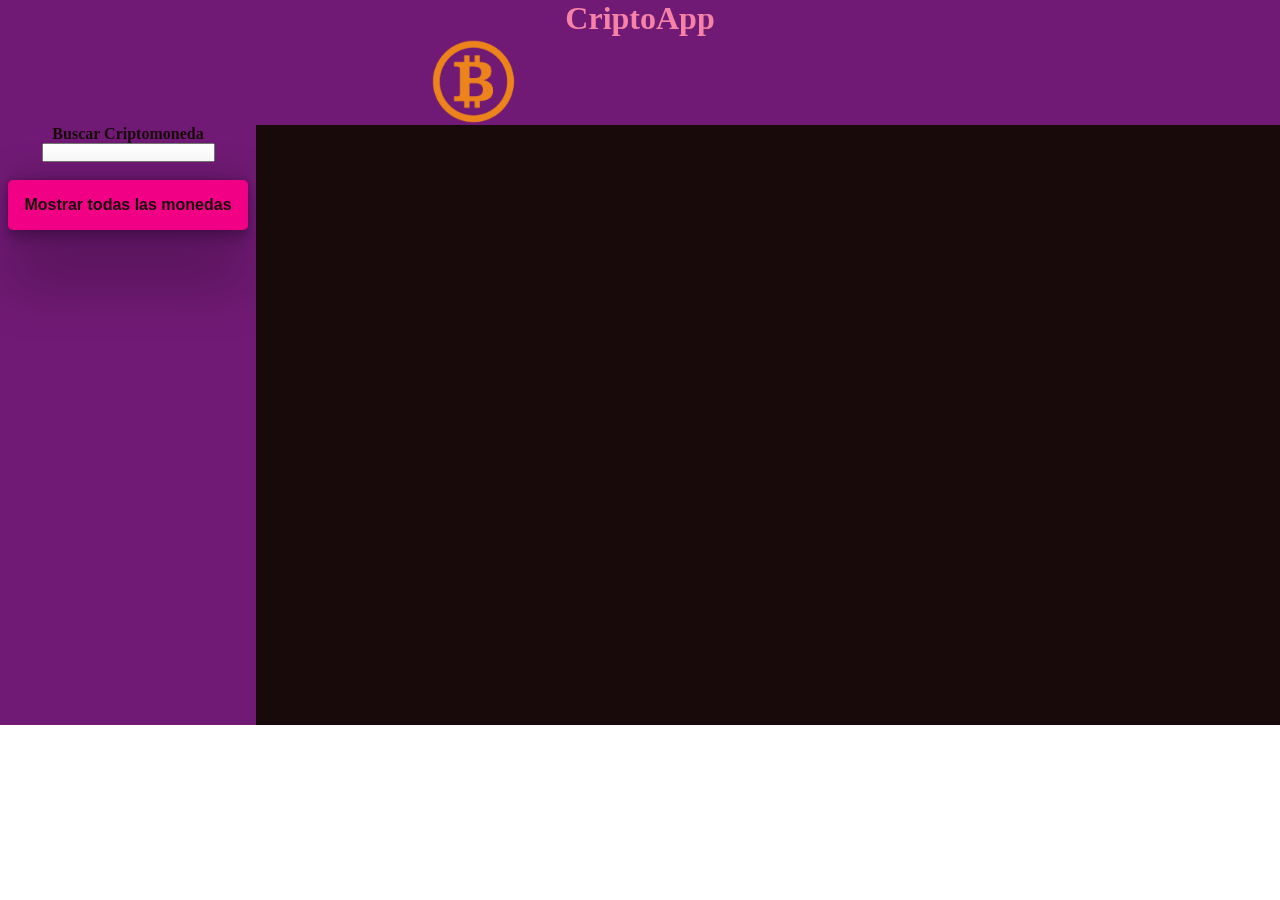
==== app.html @ ea9a3041 "first commit" ====
<!DOCTYPE html>
<html lang="en">
<head>
    <meta charset="UTF-8">
    <meta http-equiv="X-UA-Compatible" content="IE=edge">
    <meta name="viewport" content="width=device-width, initial-scale=1.0">
    <title>CriptoProyecto</title>
    <link rel="stylesheet" href="./styles.css">
</head>
<body>

  <header>
    <h1 style="text-align:center; color:#F582A7">CriptoApp</h1>
    
    <div id="contenedorCripto">
      <img class="img" width="90px" src="./assets/Bitcoin.png" alt="">
      <img class="img" width="83px" src="https://cdn-icons-png.flaticon.com/512/2586/2586073.png" alt="">
      <img class="img" width="80px" src="https://cdn4.iconfinder.com/data/icons/crypto-currency-and-coin-2/256/cardano_ada-512.png" alt="">
      <img class="img" width="90px" src="./assets/Solana.png" alt="">
      <img class="img" width="80px" src="https://cryptologos.cc/logos/avalanche-avax-logo.png" alt="">
    </div>
  </header>
  <main>
    <div class="nav">
      <label for="cripto">Buscar Criptomoneda</label>
      <input id="cripto" type="text">
      <br>
      <button class="button">Mostrar todas las monedas</button>
      <img class="img" style="width:150px; opacity: 0.4;" src="https://u-camp.utel.edu.mx/hubfs/logo_hubs-01-01.jpg" alt="">
    </div>
    <div class="render">       
    </div>
  </main>


 <script src="https://cdnjs.cloudflare.com/ajax/libs/gsap/3.0.5/gsap.min.js"></script>
 <script src="./javascript.js"></script>   
 
</body>
---- styles.css ----
*{
    margin: 0;
    padding: 0;
    box-sizing: border-box;
}
header{
    width: 100%;
    height: auto;
    background-color: #711A75;
}
.render{
    background-color: #180A0A;
    width: 80%;
    min-height: 600px;
    display: flex;
    flex-wrap: wrap;
}
.nav{
    background-color: #711A75;
    width: 20%;
}
main{
    display: flex;
}
.card{
    box-shadow: rgba(0, 0, 0, 0.25) 0px 54px 55px, rgba(0, 0, 0, 0.12) 0px -12px 30px, rgba(0, 0, 0, 0.12) 0px 4px 6px, rgba(0, 0, 0, 0.17) 0px 12px 13px, rgba(0, 0, 0, 0.09) 0px -3px 5px;
    position: relative;
    min-width: 250px;
    min-height: 150px;
    margin-left: 2em;
    margin-top: 2em;
    background-color:#F582A7;
    border-radius: 10px;
}
svg{
    position: absolute;
    width: 50px;
    right: 0;
}
span{
    position: absolute;
    right: 18px;
    top: 13px;
}
.nav{
    display: flex;
    flex-direction: column;
    align-items: center;
    min-height: 300px;
}
#contenedorCripto{
    display: flex;
    align-items: center;
    justify-content: center;
}
label{
    color:#180A0A;
    font-size: medium;
    font-weight: bold;
    bottom: 5px;
}
.button{
    background-color:#F10086;
    padding: 1em;
    color:#180A0A;
    border-radius:5px;
    border: none;
    box-shadow: rgba(0, 0, 0, 0.25) 0px 54px 55px, rgba(0, 0, 0, 0.12) 0px -12px 30px, rgba(0, 0, 0, 0.12) 0px 4px 6px, rgba(0, 0, 0, 0.17) 0px 12px 13px, rgba(0, 0, 0, 0.09) 0px -3px 5px;
    font-size: medium;
    font-weight: bold;
    bottom: 5px;
}
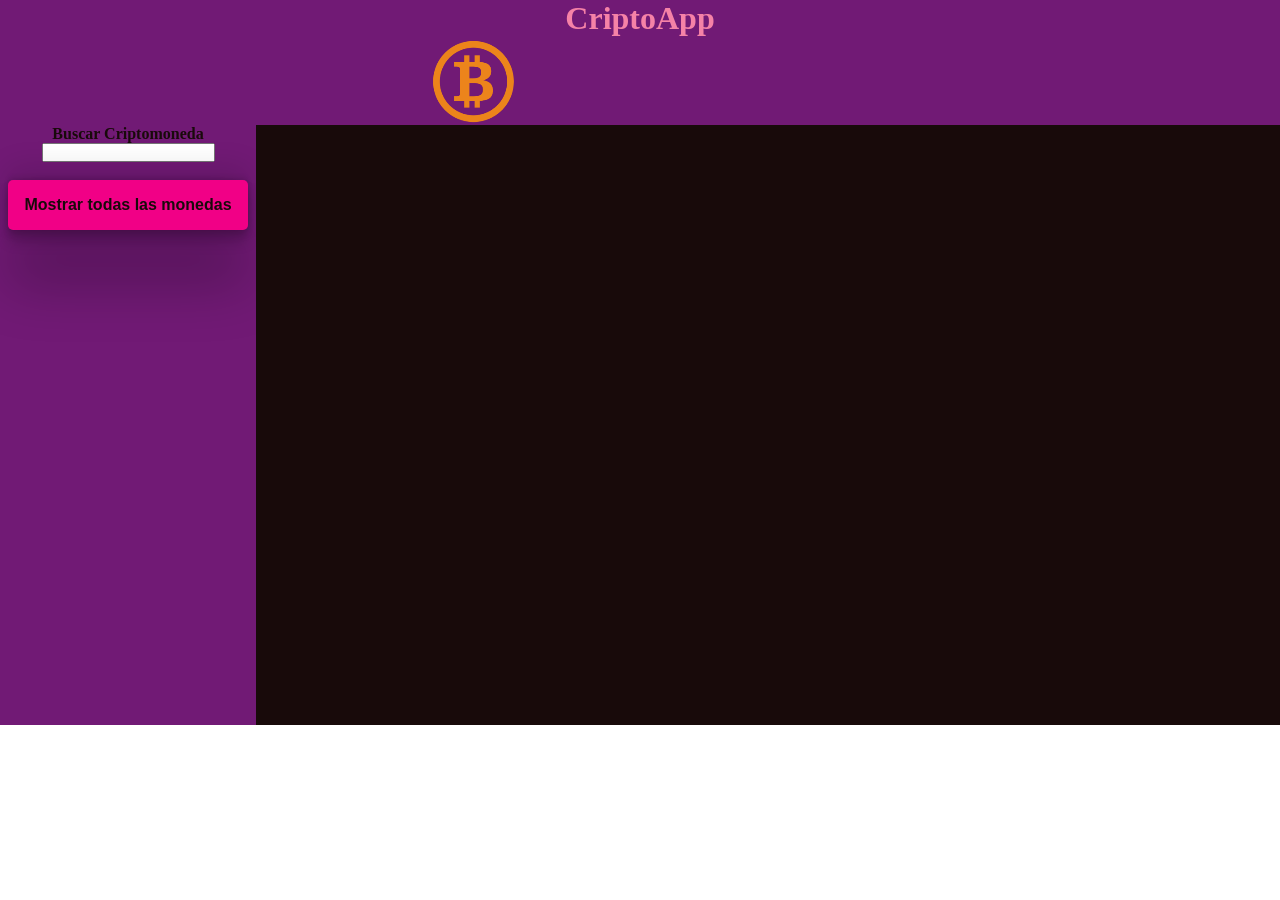
==== commit a22a0e65: "agregando boton mostrar criptos" ====
--- a/app.html
+++ b/app.html
@@ -26,7 +26,8 @@
       <input id="cripto" type="text">
       <br>
       <button class="button">Mostrar todas las monedas</button>
-      <img class="img" style="width:150px; opacity: 0.4;" src="https://u-camp.utel.edu.mx/hubfs/logo_hubs-01-01.jpg" alt="">
+      <br>
+      <img class="img" style="width:200px; opacity: 0.5;" src="https://u-camp.utel.edu.mx/hubfs/logo_hubs-01-01.jpg" alt="">
     </div>
     <div class="render">       
     </div>
--- a/styles.css
+++ b/styles.css
@@ -31,6 +31,9 @@
     margin-top: 2em;
     background-color:#F582A7;
     border-radius: 10px;
+    display: flex;
+    flex-direction: column;
+    align-items: center
 }
 svg{
     position: absolute;
@@ -69,4 +72,5 @@
     font-size: medium;
     font-weight: bold;
     bottom: 5px;
-}+    cursor: pointer;
+}
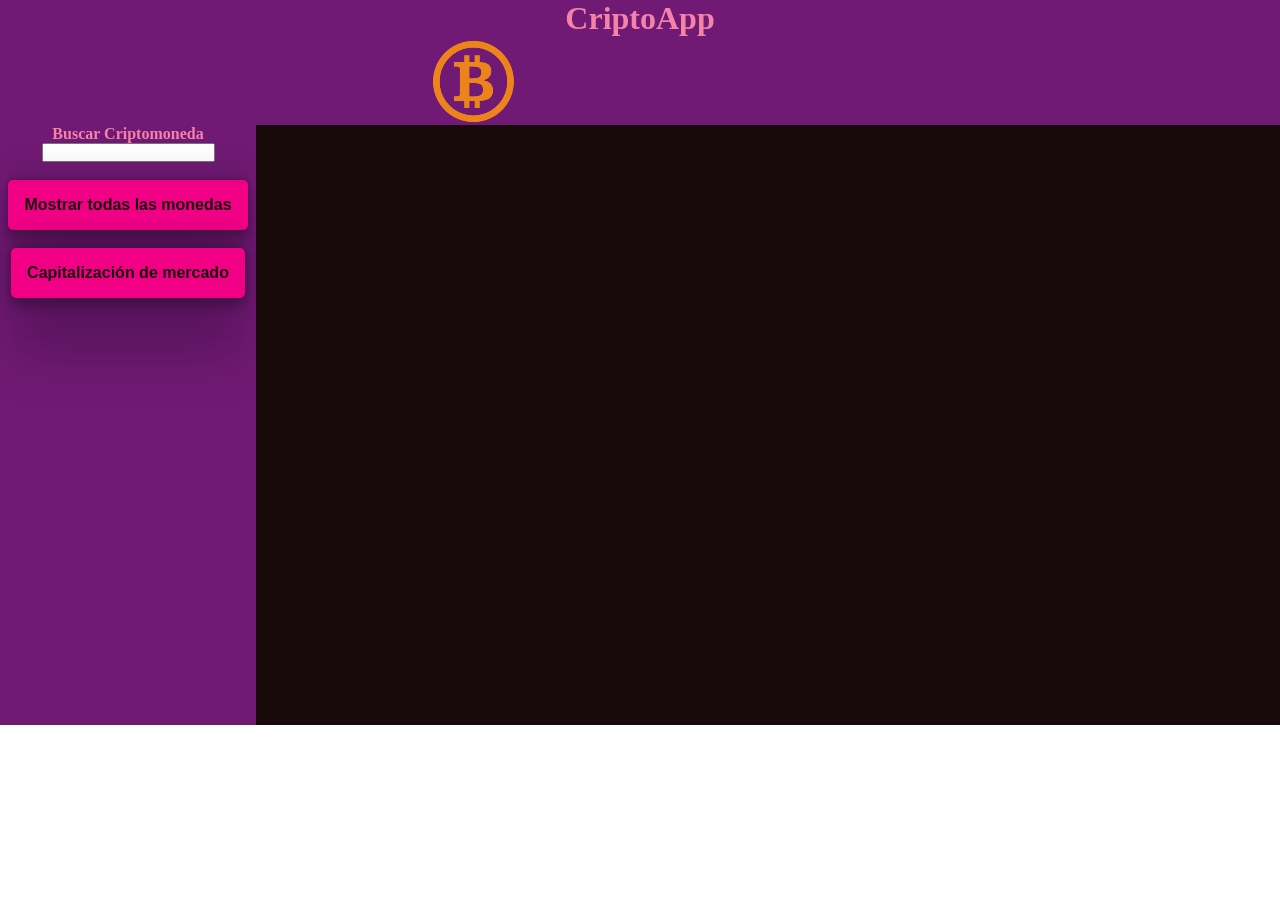
==== commit ccb6f596: "adding chartjs" ====
--- a/app.html
+++ b/app.html
@@ -25,15 +25,20 @@
       <label for="cripto">Buscar Criptomoneda</label>
       <input id="cripto" type="text">
       <br>
-      <button class="button">Mostrar todas las monedas</button>
+      <button id="buttonTodas" class="button">Mostrar todas las monedas</button>
       <br>
-      <img class="img" style="width:200px; opacity: 0.5;" src="https://u-camp.utel.edu.mx/hubfs/logo_hubs-01-01.jpg" alt="">
+      <button id="capitalizacion" class="button">Capitalización de mercado</button>
+      <br>
+      <button class="button hiden">Volver al top 10</button>
+      <br>
+      <img class="img" style="width:200px; opacity: 0.5; margin-top: 13em;" src="https://u-camp.utel.edu.mx/hubfs/logo_hubs-01-01.jpg" alt="">
     </div>
     <div class="render">       
     </div>
   </main>
 
 
+ <script src="https://cdn.jsdelivr.net/npm/chart.js@3.7.1/dist/chart.min.js"></script>
  <script src="https://cdnjs.cloudflare.com/ajax/libs/gsap/3.0.5/gsap.min.js"></script>
  <script src="./javascript.js"></script>   
  
--- a/styles.css
+++ b/styles.css
@@ -25,8 +25,9 @@
 .card{
     box-shadow: rgba(0, 0, 0, 0.25) 0px 54px 55px, rgba(0, 0, 0, 0.12) 0px -12px 30px, rgba(0, 0, 0, 0.12) 0px 4px 6px, rgba(0, 0, 0, 0.17) 0px 12px 13px, rgba(0, 0, 0, 0.09) 0px -3px 5px;
     position: relative;
-    min-width: 250px;
-    min-height: 150px;
+    min-width: 200px;
+    min-height: 100px;
+    max-height: 120px;
     margin-left: 2em;
     margin-top: 2em;
     background-color:#F582A7;
@@ -40,16 +41,13 @@
     width: 50px;
     right: 0;
 }
-span{
-    position: absolute;
-    right: 18px;
-    top: 13px;
-}
+
 .nav{
     display: flex;
     flex-direction: column;
     align-items: center;
     min-height: 300px;
+    justify-content: flex-start;
 }
 #contenedorCripto{
     display: flex;
@@ -57,7 +55,7 @@
     justify-content: center;
 }
 label{
-    color:#180A0A;
+    color:#F582A7;
     font-size: medium;
     font-weight: bold;
     bottom: 5px;
@@ -74,3 +72,24 @@
     bottom: 5px;
     cursor: pointer;
 }
+.hiden{
+    display: none;
+}
+.rank{
+    width:40px;
+    height:40px;
+    box-shadow: rgba(0, 0, 0, 0.4) 0px 2px 4px, rgba(0, 0, 0, 0.3) 0px 7px 13px -3px, rgba(0, 0, 0, 0.2) 0px -3px 0px inset;
+    text-align:center;
+    color:#180A0A;
+    border-radius:30px;
+    position: absolute;
+    right: 0;
+    /* border: 2px solid #180A0A; */
+}
+.rank span{
+    font-size:1.5em;
+    position: relative;
+    top: 5px;
+}
+
+
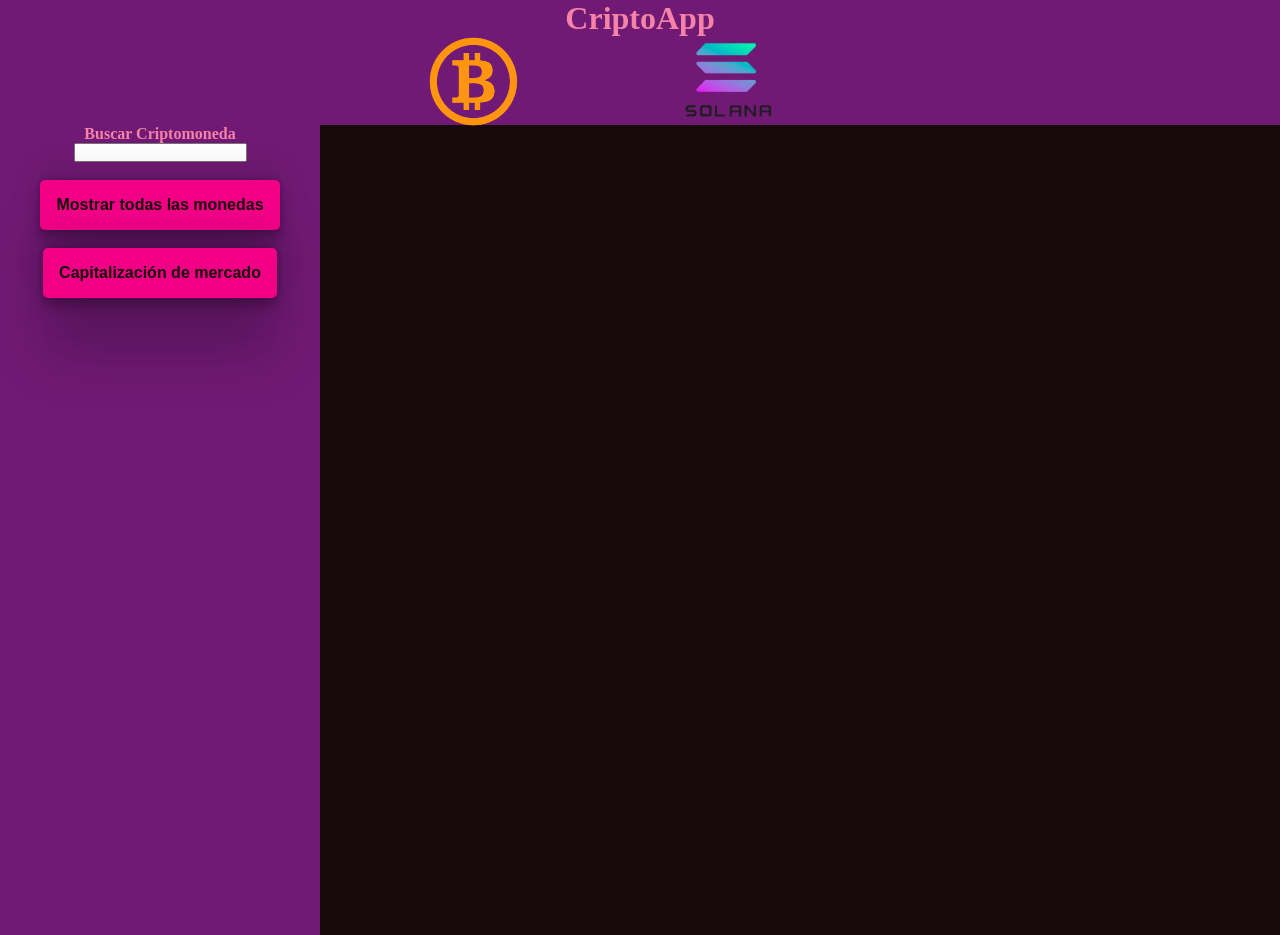
==== commit d23bfa05: "añadiendo modulo" ====
--- a/app.html
+++ b/app.html
@@ -31,7 +31,7 @@
       <br>
       <button class="button hiden">Volver al top 10</button>
       <br>
-      <img class="img" style="width:200px; opacity: 0.5; margin-top: 13em;" src="https://u-camp.utel.edu.mx/hubfs/logo_hubs-01-01.jpg" alt="">
+      <img class="img" style="width:200px; opacity: 0.5; margin-top: 9em;" src="https://u-camp.utel.edu.mx/hubfs/logo_hubs-01-01.jpg" alt="">
     </div>
     <div class="render">       
     </div>
@@ -40,6 +40,6 @@
 
  <script src="https://cdn.jsdelivr.net/npm/chart.js@3.7.1/dist/chart.min.js"></script>
  <script src="https://cdnjs.cloudflare.com/ajax/libs/gsap/3.0.5/gsap.min.js"></script>
- <script src="./javascript.js"></script>   
+ <script type="module" src="./javascript.js"></script>   
  
 </body>
--- a/styles.css
+++ b/styles.css
@@ -10,14 +10,14 @@
 }
 .render{
     background-color: #180A0A;
-    width: 80%;
-    min-height: 600px;
+    width: 75%;
     display: flex;
     flex-wrap: wrap;
+    min-height: 90vh;
 }
 .nav{
     background-color: #711A75;
-    width: 20%;
+    width: 25%;
 }
 main{
     display: flex;
@@ -29,7 +29,7 @@
     min-height: 100px;
     max-height: 120px;
     margin-left: 2em;
-    margin-top: 2em;
+    margin-top: 1em;
     background-color:#F582A7;
     border-radius: 10px;
     display: flex;
@@ -91,5 +91,10 @@
     position: relative;
     top: 5px;
 }
+#myChart{
+    max-width: 750px;
+    max-height: 750px;
+    
+}
 
 
